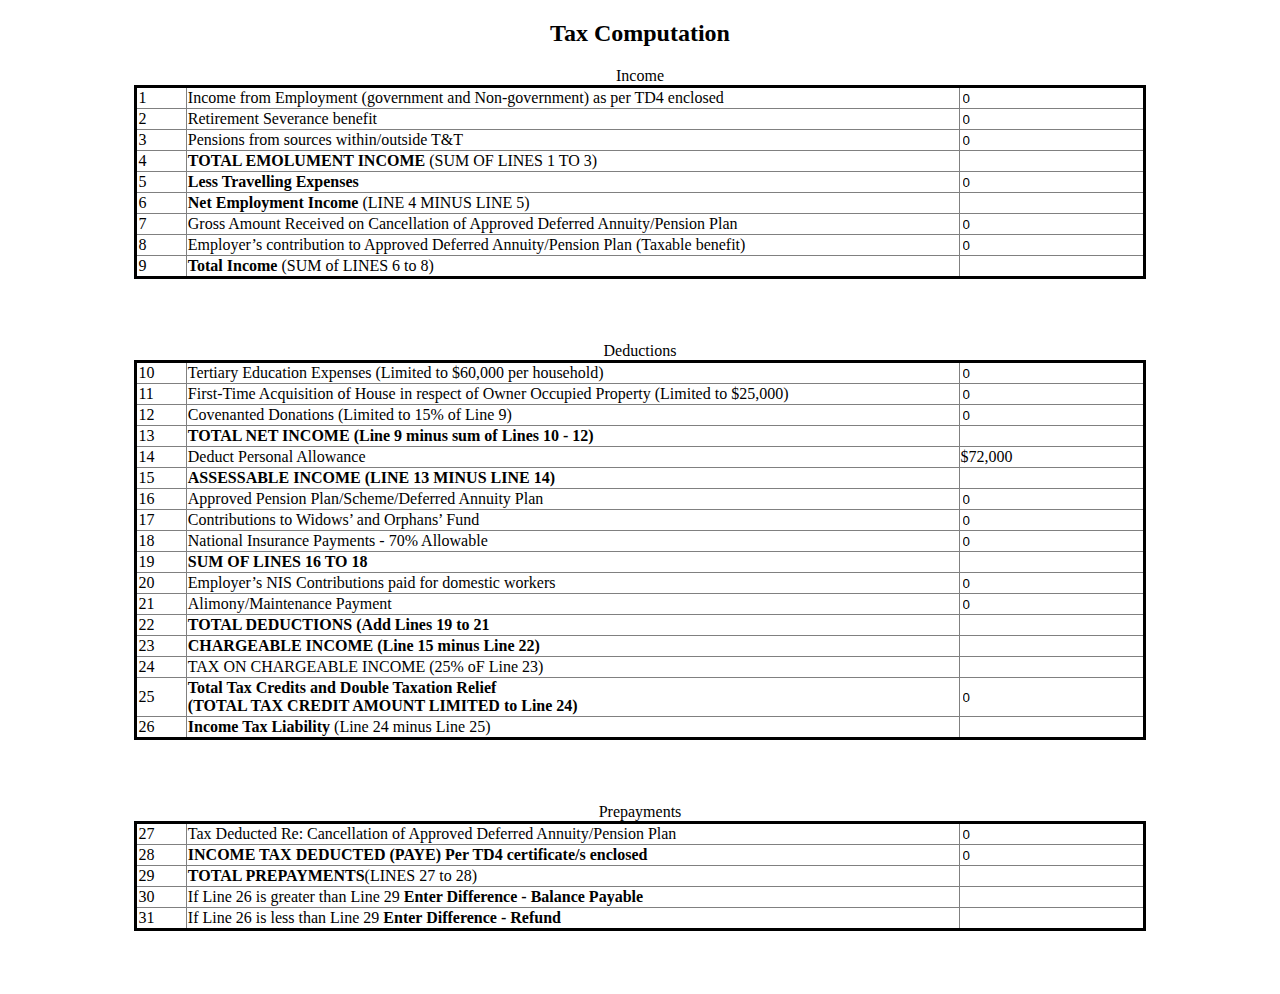
==== tax_returns_emo.html @ 2c632048 "Add files via upload" ====
<!DOCTYPE html>
<html lang="en" dir="ltr">
  <head>
    <meta charset="utf-8">
    <title>Tax Returns Form (Emolument Income)</title>
    <link rel="stylesheet" href="tax_return.css">
  </head>
  <body>

    <main>
      <h2>Tax Computation</h2>


        <table  class="table-form" onchange="updateTable()">
          <tbody>
            <thead>
              Income
            </thead>

          <tr>
            <td>1</td>
            <td>Income from Employment (government and Non-government) as per TD4 enclosed</td>
            <td><input type="number" name="" value="0" id="income"></td>
          </tr>
          <tr>
            <td>2</td>
            <td>Retirement Severance benefit</td>
            <td><input type="number" name="" value="0" id="severance"></td>
          </tr>
          <tr>
            <td>3</td>
            <td>Pensions from sources within/outside T&T</td>
            <td><input type="number" name="" value="0" id="pension"></td>
          </tr>
          <tr>
            <td>4</td>
            <td><strong>TOTAL EMOLUMENT INCOME</strong> (SUM OF LINES 1 TO 3)</td>
            <td id="total_emo_income"></td>
          </tr>
          <tr>
            <td>5</td>
            <td><strong>Less Travelling Expenses</strong> </td>
            <td><input type="number" name="" value="0" id="travel_expenses"></td>
          </tr>
          <tr>
            <td>6</td>
            <td><strong>Net Employment Income</strong> (LINE 4 MINUS LINE 5)</td>
            <td id="net_employment_income"></td>
          </tr>
          <tr>
            <td>7</td>
            <td>Gross Amount Received on Cancellation of Approved Deferred Annuity/Pension Plan</td>
            <td><input type="number" name="" value="0" id="cancelled_pension"></td>
          </tr>
          <tr>
            <td>8</td>
            <td>Employer’s contribution to Approved Deferred Annuity/Pension Plan (Taxable benefit)</td>
            <td><input type="number" name="" value="0" id="employers_approved_pension"></td>
          </tr>
          <tr>
            <td>9</td>
            <td><strong>Total Income</strong> (SUM of LINES 6 to 8)</td>
            <td id="total_income"></td>
          </tr>
        </tbody></table>

        <table  class="table-form" onchange="updateTable()">
          <tbody>
            <thead>
              Deductions
            </thead>
            <tr>
              <td>10</td>
              <td>Tertiary Education Expenses (Limited to $60,000 per household)</td>
              <td><input type="number" id="tertiary_expenses" name="" value="0" max="60000"></td>
            </tr>
            <tr>
              <td>11</td>
              <td>First-Time Acquisition of House in respect of Owner Occupied Property (Limited to $25,000)</td>
              <td><input type="number" id="first-time_house" name="" value="0" max="25000"></td>
            </tr>
            <tr>
              <td>12</td>
              <td>Covenanted Donations (Limited to 15% of Line 9)</td>
              <td><input type="number" id="covenanted_donations" name="" value="0"></td>
            </tr>
            <tr>
              <td>13</td>
              <td><strong>TOTAL NET INCOME (Line 9 minus sum of Lines 10 - 12)</strong></td>
              <td id="total_net_income"></td>
            </tr>
            <tr>
              <td>14</td>
              <td>Deduct Personal Allowance</td>
              <td>$72,000</td>
            </tr>
            <tr>
              <td>15</td>
              <td><strong>ASSESSABLE INCOME (LINE 13 MINUS LINE 14)</strong></td>
              <td id="assessable_income"></td>
            </tr>
            <tr>
              <td>16</td>
              <td>Approved Pension Plan/Scheme/Deferred Annuity Plan</td>
              <td><input type="number" id="approved_pension" name="" value="0"></td>
            </tr>
            <tr>
              <td>17</td>
              <td>Contributions to Widows’ and Orphans’ Fund</td>
              <td><input type="number" id= "contribution_widows" name="" value="0"></td>
            </tr>
            <tr>
              <td>18</td>
              <td>National Insurance Payments - 70% Allowable</td>
              <td><input type="number" id="national_insurance_payments" name="" value="0"></td>
            </tr>
            <tr>
              <td>19</td>
              <td><strong> SUM OF LINES 16 TO 18</strong> </td>
              <td id="19"></td>
            </tr>
            <tr>
              <td>20</td>
              <td>Employer’s NIS Contributions paid for domestic workers</td>
              <td><input type="number" id="employers_contribution_nis" name="" value="0"> </td>
            </tr>
            <tr>
              <td>21</td>
              <td>Alimony/Maintenance Payment</td>
              <td> <input type="number" id="maintenance_payment" name="" value="0"> </td>
            </tr>
            <tr>
              <td>22</td>
              <td> <strong>TOTAL DEDUCTIONS (Add Lines 19 to 21</strong> </td>
              <td id="total_deductions"></td>
            </tr>
            <tr>
              <td>23</td>
              <td> <strong> CHARGEABLE INCOME (Line 15 minus Line 22)</strong> </td>
              <td id="chargable_income"></td>
            </tr>
            <tr>
              <td>24</td>
              <td>TAX ON CHARGEABLE INCOME (25% oF Line 23)</td>
              <td id="tax_chargable_income"></td>
            </tr>
            <tr>
              <td>25</td>
              <td><strong>Total Tax Credits and Double Taxation Relief <br> (TOTAL TAX CREDIT AMOUNT LIMITED to Line 24)</strong> </td>
              <td> <input type="number" id="taxation_relief" name="" value="0"> </td>
            </tr>
            <tr>
              <td>26</td>
              <td><strong>Income Tax Liability</strong> (Line 24 minus Line 25) </td>
              <td id="income_tax_liability"> </td>
            </tr>

          </tbody>
        </table>

        <table class="table-form"  onchange="updateTable()">
          <thead>
            Prepayments
          </thead>
          <tbody>
            <tr>
              <td>27</td>
              <td>Tax Deducted Re: Cancellation of Approved Deferred Annuity/Pension Plan</td>
              <td> <input type="number" id="27" name="" value="0"> </td>
            </tr>
            <tr>
              <td>28</td>
              <td> <strong>INCOME TAX DEDUCTED (PAYE) Per TD4 certificate/s enclosed</strong> </td>
              <td > <input type="number" id="income_tax_deducted" name="" value="0"> </td>
            </tr>
            <tr>
              <td>29</td>
              <td> <strong>TOTAL PREPAYMENTS</strong>(LINES 27 to 28) </td>
              <td id="total_prepayments"></td>
            </tr>
            <tr>
              <td>30</td>
              <td>If Line 26 is greater than Line 29 <strong>Enter Difference - Balance Payable</strong> </td>
              <td id="30"></td>
            </tr>
            <tr>
              <td>31</td>
              <td>If Line 26 is less than Line 29 <strong> Enter Difference - Refund</strong></td>
              <td id="31"></td>
            </tr>
          </tbody>
        </table>
        
<section class="health-table">
        <table >
          <tbody>
            <thead>
              <strong>Health Surcharge</strong>
            </thead>
            <tr>
              <td>32</td>
              <td>
                <table class="health-table">
                  <tr>
                    <td></td>
                    <td></td>
                    <td>Rate per Week(1)</td>
                    <td><label for="health_num_weeks">No. Of Weeks(2)</label></td>
                    <td><label for="liability">Liability (3)</label></td>
                  </tr>
                  <tr>
                    <td>(a)</td>
                    <td> Income more than $469.99 per month or $109.00 per week</td>
                    <td><label for="8_per_week">$8.25</label> <input type="radio" id="8_per_week" name="rate_per_week" value=""> </td>
                    <td> <input type="number" class="health_num_weeks" name="" value="0"></td>
                    <td> <input type="number" class="liability"name="" value="0"> </td>
                  </tr>
                  <tr>
                    <td>(b)</td>
                    <td>Income equal to or less than $469.99 per month or $109.00 per week</td>
                    <td><label for="4_per_week">$4.80</label> <input type="radio" id="4_per_week" name="rate_per_week" value=""> </td>
                    <td> <input type="number" class="health_num_weeks" name="" value="0"></td>
                    <td> <input type="number" class="liability"name="" value="0"> </td>
                  </tr>
                  <tr>
                    <td>(c)</td>
                    <td colspan="3"> Total Liability [Col. 3(a) + 3(b)]</td>
                    <td id="total_liability"></td>
                  </tr>
                  <tr>
                    <td>(d)</td>
                    <td colspan="3"> Health Surcharge Deducted per TD4 Certificate/s attached</td>
                    <td> <input type="number" id="surcharge_deducted" name="" value="0"> </td>
                  </tr>
                  <tr>
                    <td>(e)</td>
                    <td colspan="3"> If Line (c) is greater than Line (d) - balance of Health Surcharge payable</td>

                    <td id="payable_surcharge"></td>
                  </tr>
                  <tr>
                    <td>(f)</td>
                    <td colspan="3"> If Line (c) is less than (d)-Overpayment</td>
                    <td id="Overpayment"></td>
                  </tr>
                </table>
              </td>
            </tr>
          </tbody>
        </table>
      </section>

    </main>
<script src="script.js" charset="utf-8"></script>
  </body>
</html>
---- tax_return.css ----
body{
  text-align: center;
}

table{
  border-collapse: collapse;
  border-style: solid;
  border-color: black;
  padding: 1%;
  width:80%;
  margin: auto;
  text-align: left;
  margin-bottom: 5%;

}


tr, td{
  border-style: groove;
  border-color: gray;
  border-width: 1px;
}

td:first-child{
  width: 5%;
}
.table-form td:last-child{
width: 15%;
}

input{
  border: none;
}

.health-table{
  width:80%;
  border: solid;
  margin: auto;
  display: none;
}

.health-table table{
  margin-left: 0px;
  border:none;

}
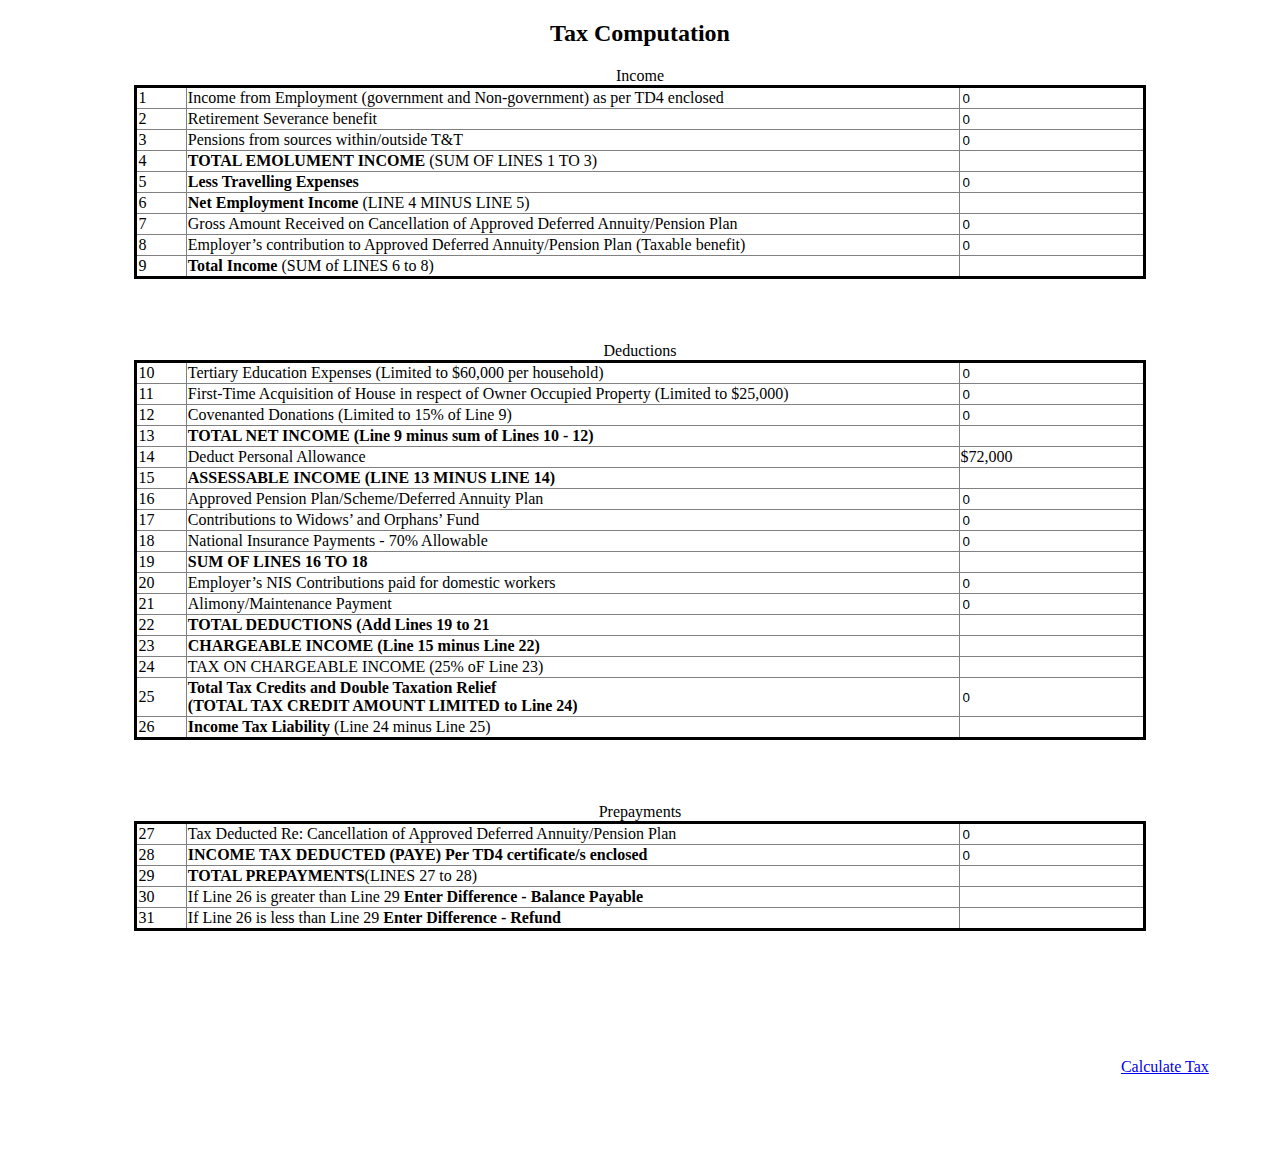
==== commit b066ea91: "Add files via upload" ====
--- a/tax_returns_emo.html
+++ b/tax_returns_emo.html
@@ -190,7 +190,7 @@
             </tr>
           </tbody>
         </table>
-        
+
 <section class="health-table">
         <table >
           <tbody>
@@ -249,7 +249,7 @@
           </tbody>
         </table>
       </section>
-
+      <p id="link"> <a href="index.html">Calculate Tax</a> </p>
     </main>
 <script src="script.js" charset="utf-8"></script>
   </body>
--- a/tax_return.css
+++ b/tax_return.css
@@ -44,3 +44,8 @@
   border:none;
 
 }
+
+#link{
+text-align: right;
+padding: 5%;
+}
